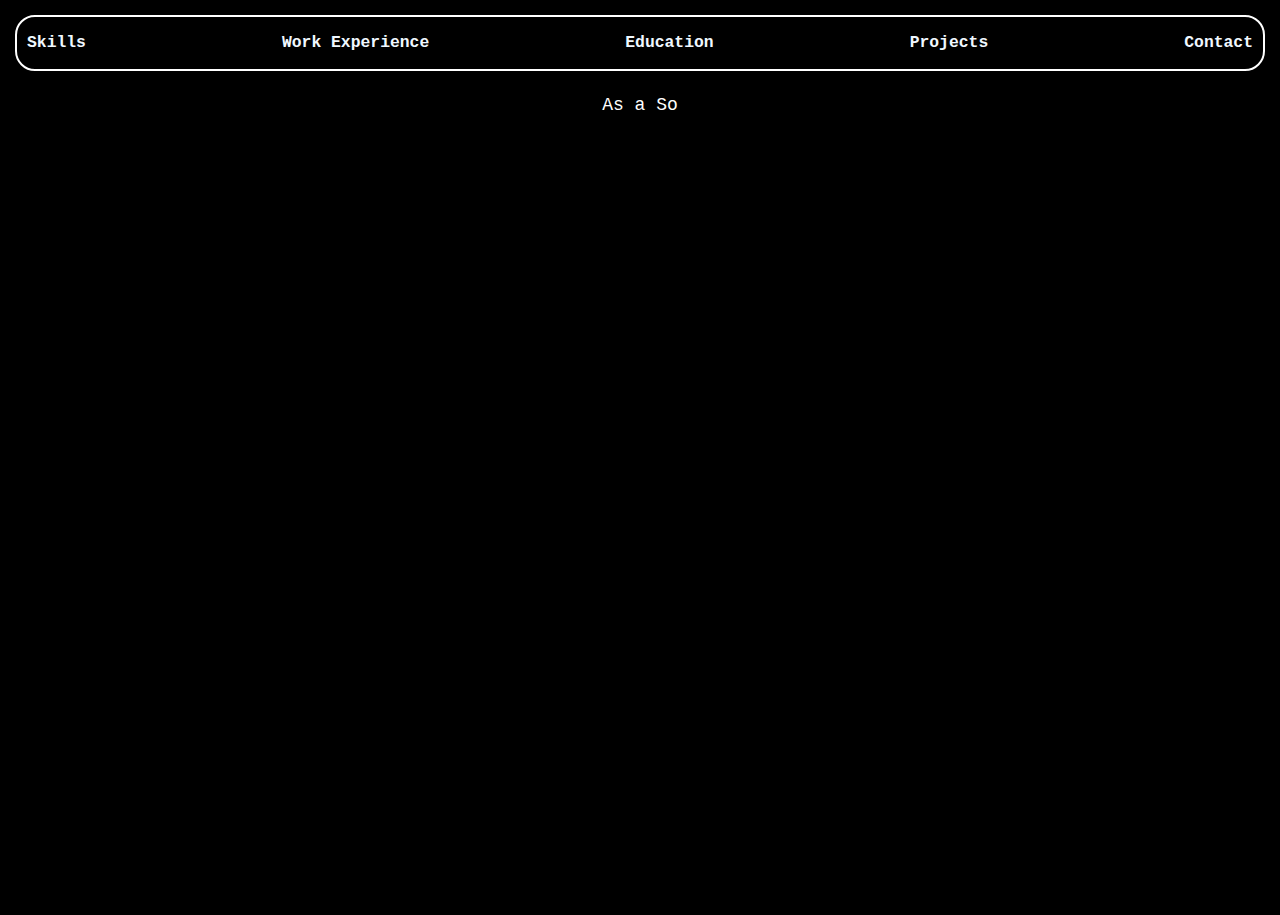
==== index.html @ ede9e278 "This is Enock" ====
<!DOCTYPE html>
<html lang="en">
<head>
    <meta charset="UTF-8">
    <meta name="viewport" content="width=device-width, initial-scale=1.0">
    <meta http-equiv="Permissions-Policy" content="interest-cohort=()">
    <title>Resume</title>
    <link rel="stylesheet" href="/css/styles.css">
</head>
<body>
    <header>
        <!-- Here we will add the navigation bar to help the user interact with our web easily -->
        <div class="nav-bar">
            <h3><a href="/sub-html/skills.html">Skills</a></h3>
            <h3><a href="/sub-html/work-epx.html">Work Experience</a></h3>
            <h3><a href="/sub-html/edu.html">Education</a></h3>
            <h3><a href="/sub-html/project.html">Projects</a></h3>
            <h3><a href="/sub-html/contact.html">Contact</a></h3>
        </div>
    </header>
    <main class="main-div">
        <!-- Here I will add the rest of the content of my website -->
        <section id="personal-ethos">
            <p id="typing-text"></p>
        </section>
    </main>
    <script src="script.js"></script>
</body>
</html>
---- css/styles.css ----
a {
    text-decoration: none;
    color: aliceblue;
}
body {
    font-size: 16px;
    font-family: 'Courier New', Courier, monospace;
    color: #fff;
    background-color: black;
    padding: 0;
    margin: 0;
    height: 100vh;
}
.nav-bar {
    display: flex;
    justify-content: space-between;
    margin-left: 10px;
    margin-right: 10px;
}
header {
    border: 2px solid;
    font-size: 14px;
    border-radius: 20px;
    width: auto;
    justify-content: center;
    margin: 15px;
}
.main-div {
    margin-top: 15px;
    justify-content: center;
    justify-items: center;
}

#personal-ethos {
    justify-content: center;
    margin: 20px;
    height: 200px;
    font-size: 18px;
}
#personal-ethos p{
    justify-content: center;
    font-size:large;
    margin: 10px;
    display: flex;
    text-align: justify;
    margin-top: 50px;
    text-align: left;
    white-space: pre-line;
    margin-top: 25%;
}
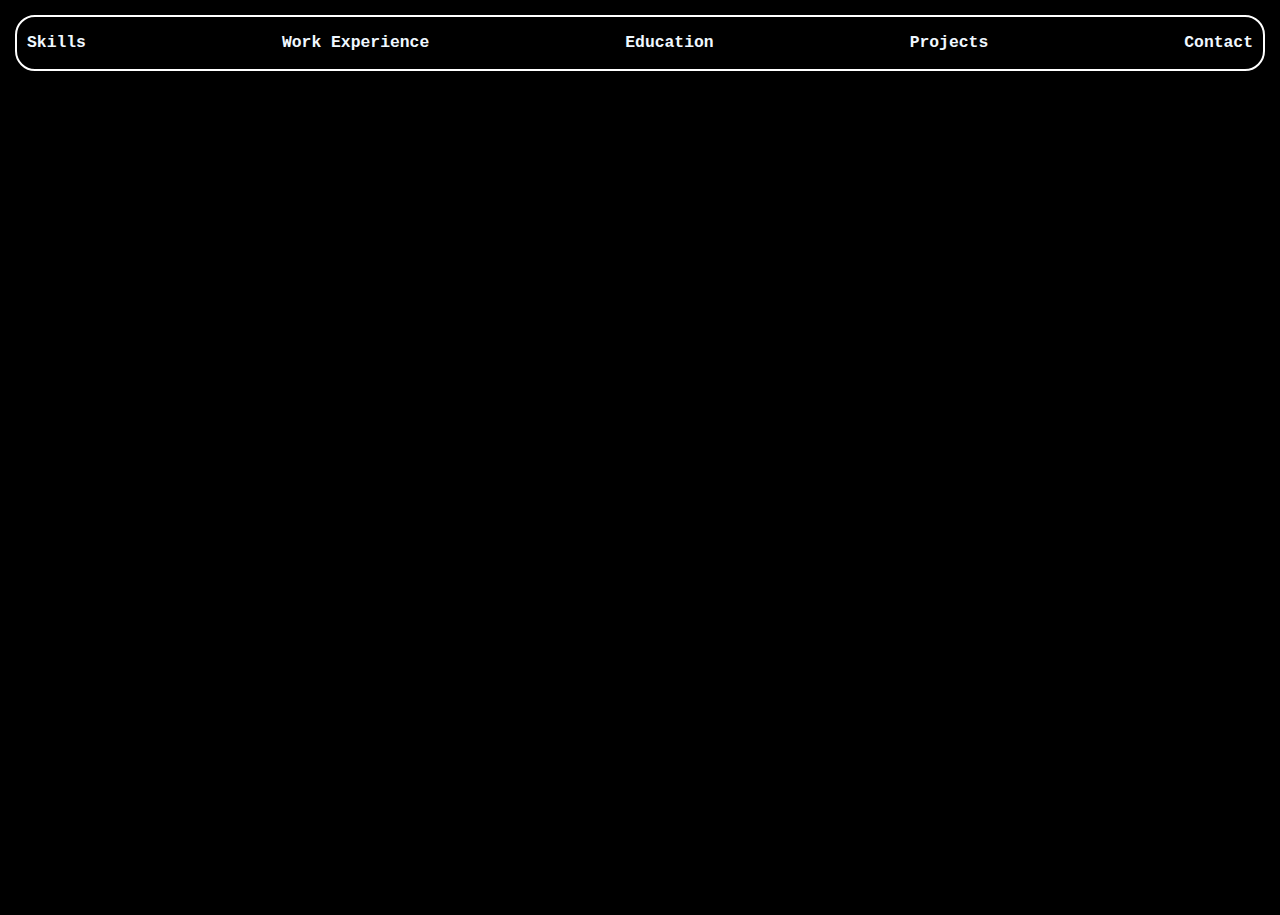
==== commit 3f403bd0: "Update index.html" ====
--- a/index.html
+++ b/index.html
@@ -20,9 +20,9 @@
     </header>
     <main class="main-div">
         <!-- Here I will add the rest of the content of my website -->
-        <section id="personal-ethos">
+<!--         <section id="personal-ethos">
             <p id="typing-text"></p>
-        </section>
+        </section> -->
     </main>
     <script src="script.js"></script>
 </body>
--- a/css/styles.css
+++ b/css/styles.css
@@ -1,7 +1,9 @@
+/* Default styles for all screens */
 a {
     text-decoration: none;
     color: aliceblue;
 }
+
 body {
     font-size: 16px;
     font-family: 'Courier New', Courier, monospace;
@@ -11,12 +13,14 @@
     margin: 0;
     height: 100vh;
 }
+
 .nav-bar {
     display: flex;
     justify-content: space-between;
     margin-left: 10px;
     margin-right: 10px;
 }
+
 header {
     border: 2px solid;
     font-size: 14px;
@@ -25,6 +29,7 @@
     justify-content: center;
     margin: 15px;
 }
+
 .main-div {
     margin-top: 15px;
     justify-content: center;
@@ -37,9 +42,10 @@
     height: 200px;
     font-size: 18px;
 }
-#personal-ethos p{
+
+#personal-ethos p {
     justify-content: center;
-    font-size:large;
+    font-size: large;
     margin: 10px;
     display: flex;
     text-align: justify;
@@ -47,4 +53,19 @@
     text-align: left;
     white-space: pre-line;
     margin-top: 25%;
-}+}
+
+/* Media queries for responsive design */
+@media only screen and (max-width: 768px) {
+    body {
+        font-size: 14px;
+    }
+
+    #personal-ethos {
+        height: auto;
+    }
+
+    #personal-ethos p {
+        margin-top: 10%;
+    }
+}
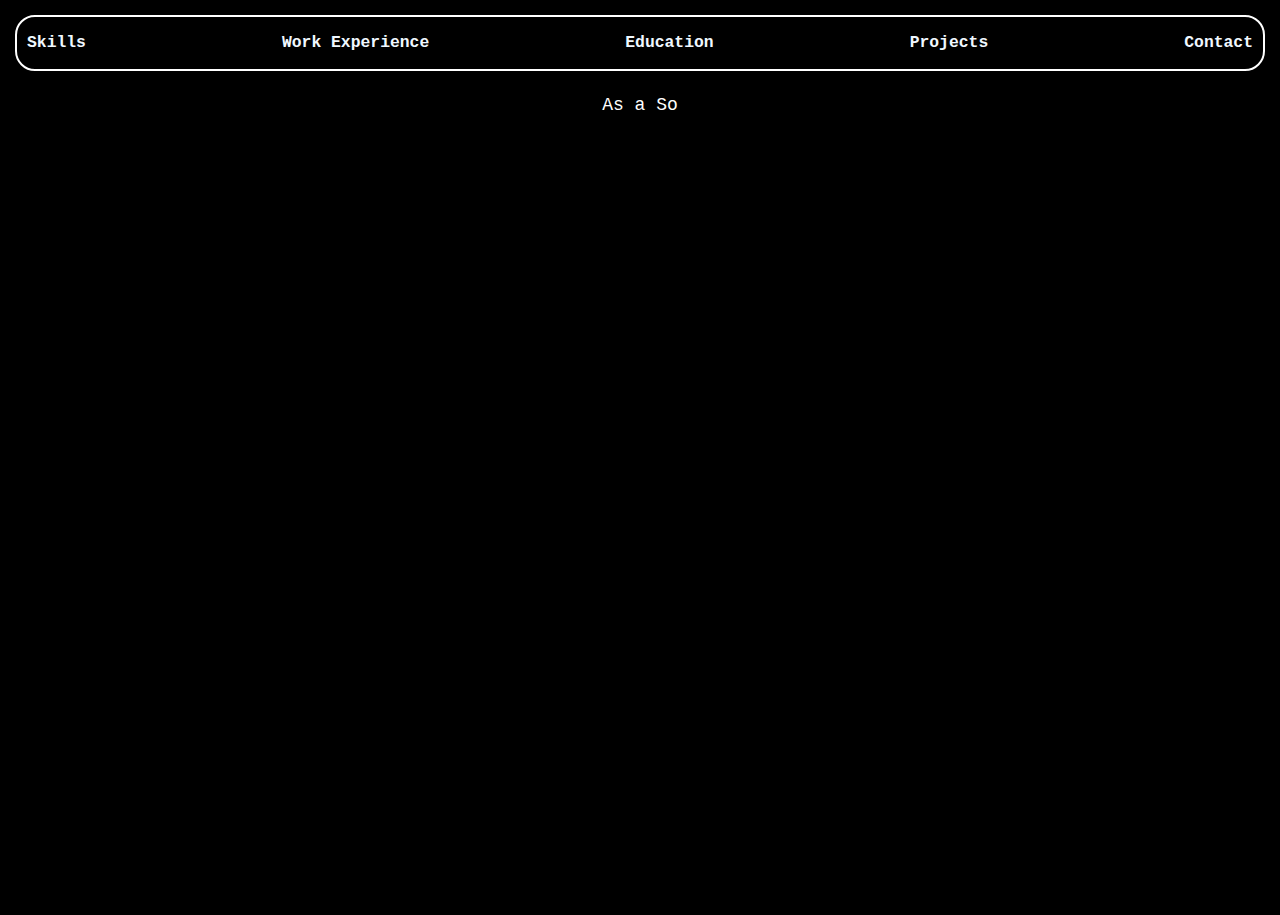
==== commit d5641a40: "Update index.html" ====
--- a/index.html
+++ b/index.html
@@ -20,9 +20,9 @@
     </header>
     <main class="main-div">
         <!-- Here I will add the rest of the content of my website -->
-<!--         <section id="personal-ethos">
+         <section id="personal-ethos">
             <p id="typing-text"></p>
-        </section> -->
+        </section>
     </main>
     <script src="script.js"></script>
 </body>
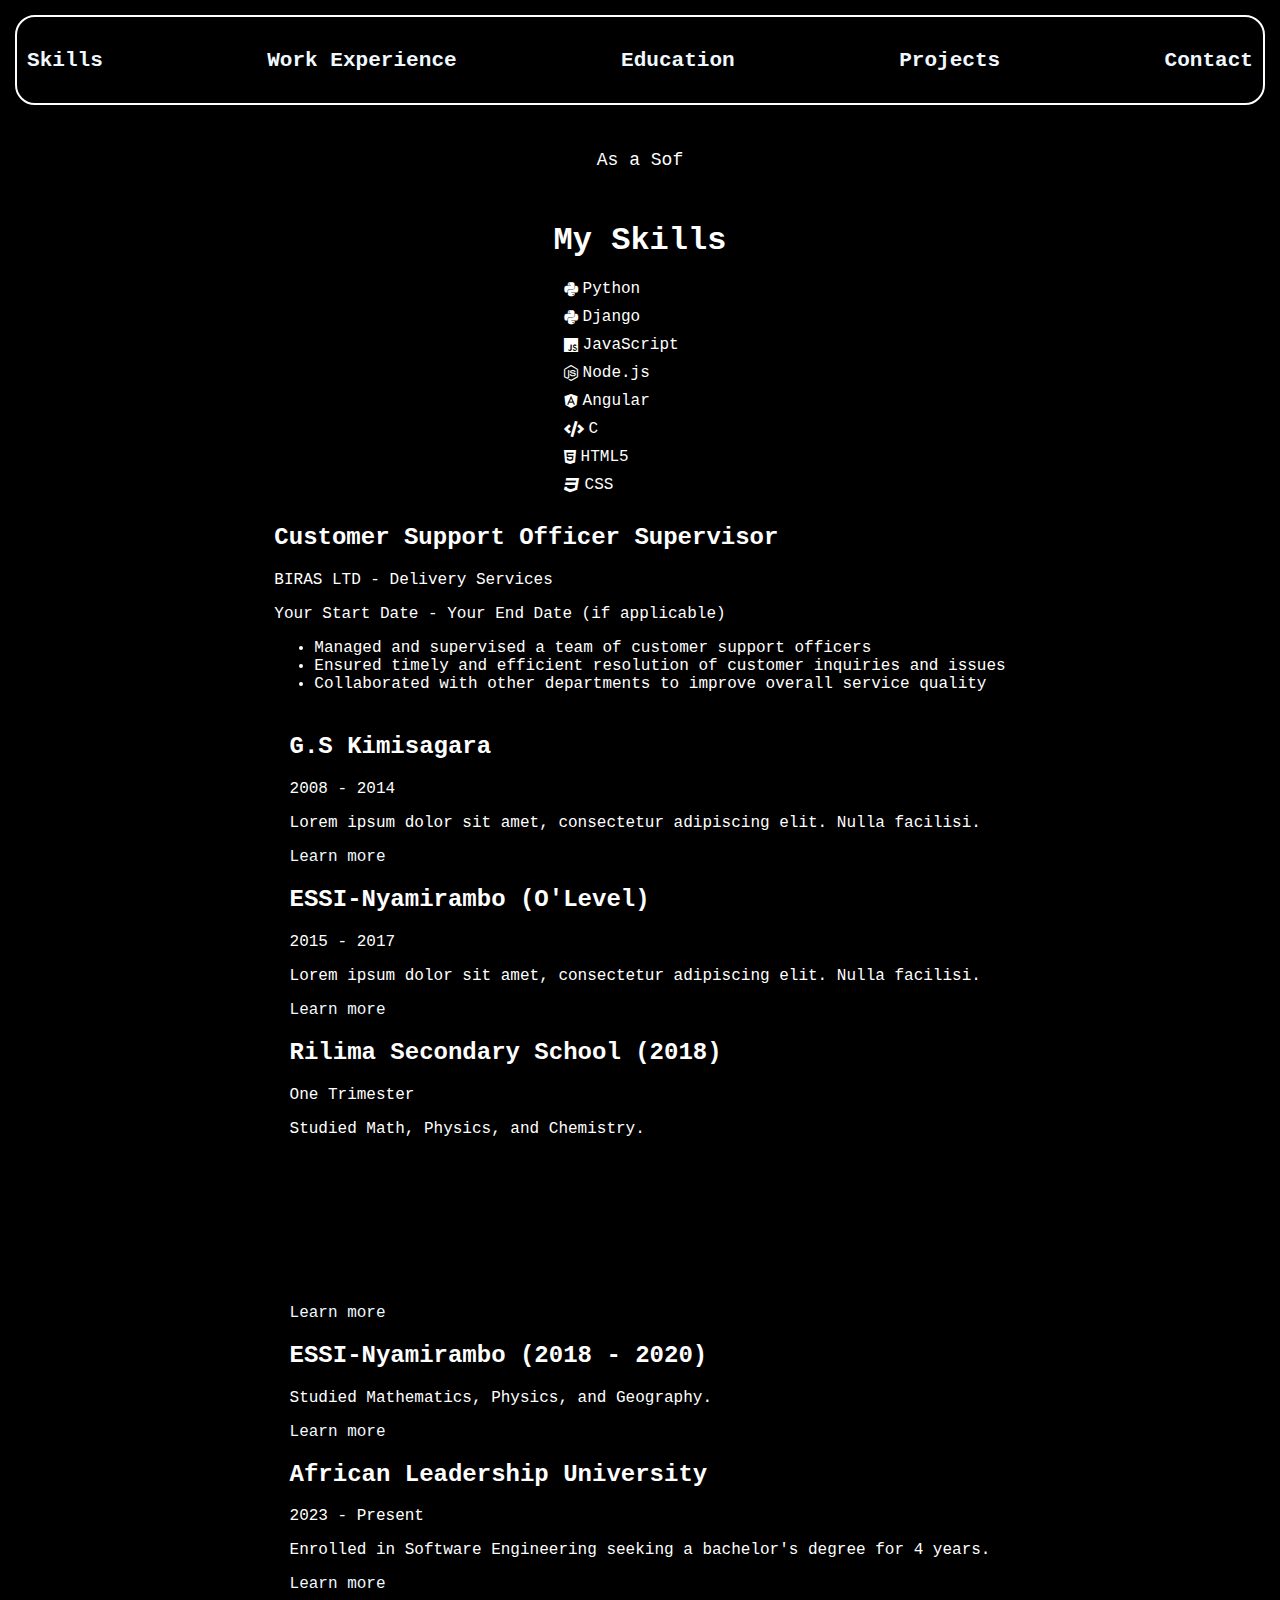
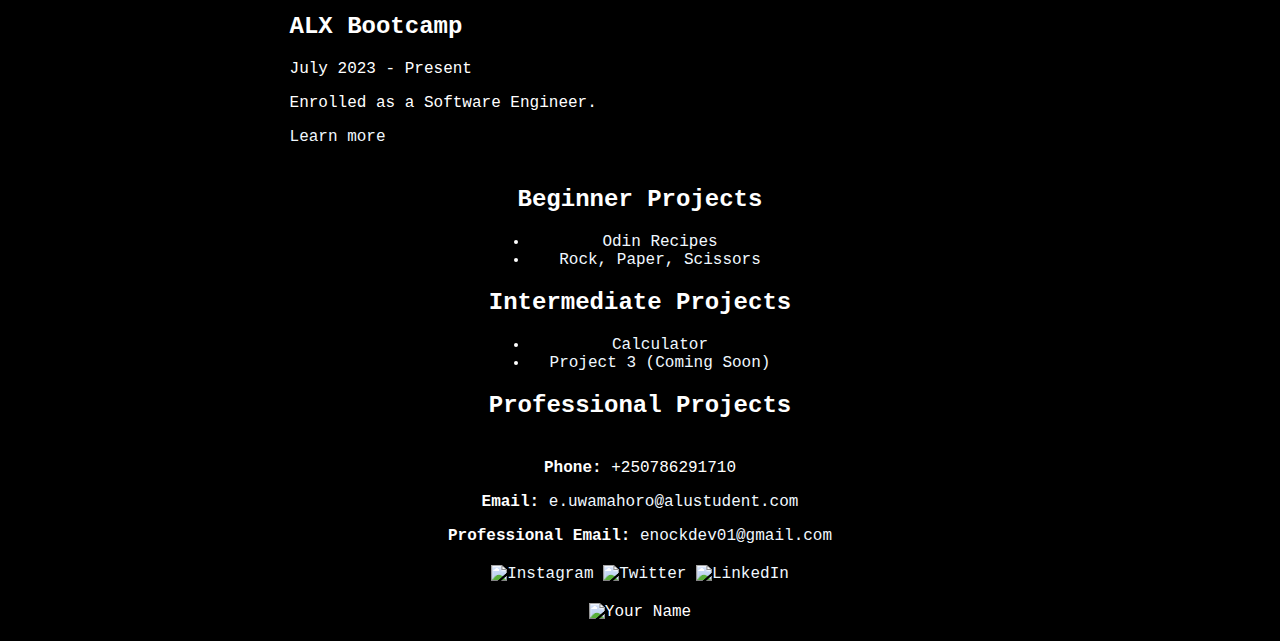
==== commit 515edb67: "This is Enock" ====
--- a/index.html
+++ b/index.html
@@ -3,25 +3,171 @@
 <head>
     <meta charset="UTF-8">
     <meta name="viewport" content="width=device-width, initial-scale=1.0">
-    <meta http-equiv="Permissions-Policy" content="interest-cohort=()">
+    <link rel="stylesheet" href="https://cdnjs.cloudflare.com/ajax/libs/font-awesome/5.15.1/css/all.min.css">
     <title>Resume</title>
-    <link rel="stylesheet" href="/css/styles.css">
+    <link rel="stylesheet" href="styles.css">
 </head>
 <body>
     <header>
-        <!-- Here we will add the navigation bar to help the user interact with our web easily -->
         <div class="nav-bar">
-            <h3><a href="/sub-html/skills.html">Skills</a></h3>
-            <h3><a href="/sub-html/work-epx.html">Work Experience</a></h3>
-            <h3><a href="/sub-html/edu.html">Education</a></h3>
-            <h3><a href="/sub-html/project.html">Projects</a></h3>
-            <h3><a href="/sub-html/contact.html">Contact</a></h3>
+            <h3><a href="#skills">Skills</a></h3>
+            <h3><a href="#work-exp">Work Experience</a></h3>
+            <h3><a href="#edu">Education</a></h3>
+            <h3><a href="#project">Projects</a></h3>
+            <h3><a href="#contact">Contact</a></h3>
         </div>
     </header>
     <main class="main-div">
-        <!-- Here I will add the rest of the content of my website -->
-         <section id="personal-ethos">
+        <section id="personal-ethos">
             <p id="typing-text"></p>
+        </section>
+
+        <!-- Add more sections below with corresponding IDs -->
+        <section id="skills">
+            <!-- Skills content goes here -->
+            <h1>My Skills</h1>
+
+    <div class="skill">
+        <i class="fab fa-python"></i> Python
+    </div>
+
+    <div class="skill">
+        <i class="fab fa-python"></i> Django
+    </div>
+
+    <div class="skill">
+        <i class="fab fa-js"></i> JavaScript
+    </div>
+
+    <div class="skill">
+        <i class="fab fa-node-js"></i> Node.js
+    </div>
+
+    <div class="skill">
+        <i class="fab fa-angular"></i> Angular
+    </div>
+
+    <div class="skill">
+        <i class="fas fa-code"></i> C
+    </div>
+
+    <div class="skill">
+        <i class="fab fa-html5"></i> HTML5
+    </div>
+
+    <div class="skill">
+        <i class="fab fa-css3"></i> CSS
+    </div>
+</div>
+
+
+        </section>
+
+        <section id="work-exp">
+            <!-- Work Experience content goes here -->
+            <article class="experience">
+                <h2>Customer Support Officer Supervisor</h2>
+                <p class="company">BIRAS LTD - Delivery Services</p>
+                <p class="date">Your Start Date - Your End Date (if applicable)</p>
+                <ul>
+                    <li>Managed and supervised a team of customer support officers</li>
+                    <li>Ensured timely and efficient resolution of customer inquiries and issues</li>
+                    <li>Collaborated with other departments to improve overall service quality</li>
+                    <!-- Add more bullet points highlighting your achievements and responsibilities -->
+                </ul>
+            </article>
+        </section>
+
+        <section id="edu">
+            <!-- Education content goes here -->
+            <article class="education">
+                <h2>G.S Kimisagara</h2>
+                <p class="date">2008 - 2014</p>
+                <p class="description">Lorem ipsum dolor sit amet, consectetur adipiscing elit. Nulla facilisi.</p>
+                <a href="#" class="school-link" target="_blank">Learn more</a>
+            </article>
+        
+            <article class="education">
+                <h2>ESSI-Nyamirambo (O'Level)</h2>
+                <p class="date">2015 - 2017</p>
+                <p class="description">Lorem ipsum dolor sit amet, consectetur adipiscing elit. Nulla facilisi.</p>
+                <a href="#" class="school-link" target="_blank">Learn more</a>
+            </article>
+        
+            <article class="education">
+                <h2>Rilima Secondary School (2018)</h2>
+                <p class="date">One Trimester</p>
+                <p class="description">Studied Math, Physics, and Chemistry.</p>
+                <!-- Add image and link for the school -->
+                <div class="school-image" style="background-image: url('school_images/rilima_school.jpg');"></div>
+                <a href="#" class="school-link" target="_blank">Learn more</a>
+            </article>
+        
+            <article class="education">
+                <h2>ESSI-Nyamirambo (2018 - 2020)</h2>
+                <p class="description">Studied Mathematics, Physics, and Geography.</p>
+                <a href="#" class="school-link" target="_blank">Learn more</a>
+            </article>
+        
+            <article class="education">
+                <h2>African Leadership University</h2>
+                <p class="date">2023 - Present</p>
+                <p class="description">Enrolled in Software Engineering seeking a bachelor's degree for 4 years.</p>
+                <a href="#" class="school-link" target="_blank">Learn more</a>
+            </article>
+        
+            <article class="education">
+                <h2>ALX Bootcamp</h2>
+                <p class="date">July 2023 - Present</p>
+                <p class="description">Enrolled as a Software Engineer.</p>
+                <a href="#" class="school-link" target="_blank">Learn more</a>
+            </article>
+        
+        </section>
+
+        <section id="project">
+            <!-- Projects content goes here -->
+            <section id="beginner-projects">
+                <h2>Beginner Projects</h2>
+                <ul>
+                    <li><a href="https://uwamahoro-enock.github.io/odin-recipes/" target="_blank">Odin Recipes</a></li>
+                    <li><a href="https://uwamahoro-enock.github.io/Rock-paper-scissors/" target="_blank">Rock, Paper, Scissors</a></li>
+                </ul>
+            </section>
+            
+            <section id="intermediate-projects">
+                <h2>Intermediate Projects</h2>
+                <ul>
+                    <li><a href="https://euwamahoro.github.io/Calculator/" target="_blank">Calculator</a></li>
+                    <!-- Placeholder for the third intermediate project -->
+                    <li><a href="#" target="_blank">Project 3 (Coming Soon)</a></li>
+                </ul>
+            </section>
+            
+            <section id="professional-projects">
+                <h2>Professional Projects</h2>
+                <!-- Placeholder for professional projects -->
+            </section>
+            
+        </section>
+
+        <section id="contact">
+            <!-- Contact content goes here -->
+            <div class="contact-info">
+                <p><strong>Phone:</strong> +250786291710</p>
+                <p><strong>Email:</strong> <a href="mailto:e.uwamahoro@alustudent.com">e.uwamahoro@alustudent.com</a></p>
+                <p><strong>Professional Email:</strong> <a href="mailto:enockdev01@gmail.com">enockdev01@gmail.com</a></p>
+            </div>
+        
+            <div class="social-icons">
+                <a href="https://www.instagram.com/your_username" target="_blank"><img src="icons/instagram.png" alt="Instagram"></a>
+                <a href="https://twitter.com/your_username" target="_blank"><img src="icons/twitter.png" alt="Twitter"></a>
+                <a href="https://www.linkedin.com/in/your_username" target="_blank"><img src="icons/linkedin.png" alt="LinkedIn"></a>
+            </div>
+        
+            <div class="profile-image">
+                <img src="imgs/your_image.jpg" alt="Your Name">
+            </div>
         </section>
     </main>
     <script src="script.js"></script>
--- a/styles.css
+++ b/styles.css
@@ -0,0 +1,133 @@
+/* Default styles for all screens */
+a {
+    text-decoration: none;
+    color: aliceblue;
+}
+
+body {
+    font-size: 16px;
+    font-family: 'Courier New', Courier, monospace;
+    color: #fff;
+    background-color: black;
+    padding: 0;
+    margin: 0;
+    height: 100vh;
+}
+
+.nav-bar {
+    display: flex;
+    justify-content: space-between;
+    margin: 10px;
+}
+
+header {
+    border: 2px solid;
+    font-size: 18px;
+    border-radius: 20px;
+    width: auto;
+    justify-content: center;
+    margin: 15px;
+    text-align: center; /* Center text in the header */
+}
+
+.main-div {
+    margin-top: 15px;
+    display: flex;
+    flex-direction: column; /* Stack main sections vertically */
+    align-items: center; /* Center align content in main-div */
+}
+
+#personal-ethos {
+    text-align: center; /* Center text in personal-ethos */
+    margin: 20px;
+    font-size: 18px;
+}
+
+#personal-ethos p {
+    font-size: large;
+    margin: 10px;
+    text-align: justify;
+    white-space: pre-line;
+}
+
+/* Skills Section */
+#skills {
+    text-align: center; /* Center text in the skills section */
+}
+
+.skill {
+    display: flex;
+    align-items: center;
+    margin: 10px;
+}
+
+.skill i {
+    margin-right: 5px;
+}
+
+/* Work Experience Section */
+#work-exp {
+    text-align: center; /* Center text in the work experience section */
+}
+
+.experience {
+    text-align: left; /* Align experience details to the left */
+    margin: 20px;
+}
+
+/* Education Section */
+#edu {
+    text-align: center; /* Center text in the education section */
+}
+
+.education {
+    text-align: left; /* Align education details to the left */
+    margin: 20px;
+}
+
+.school-image {
+    background-size: cover;
+    height: 150px; /* Adjust the height of the school image */
+    margin-top: 10px;
+}
+
+/* Project Section */
+#project {
+    text-align: center; /* Center text in the project section */
+}
+
+/* Contact Section */
+#contact {
+    text-align: center; /* Center text in the contact section */
+}
+
+.contact-info {
+    margin: 20px;
+}
+
+.social-icons {
+    margin: 10px;
+}
+
+.profile-image {
+    margin: 20px;
+}
+
+/* Media queries for responsive design */
+@media only screen and (max-width: 768px) {
+    body {
+        font-size: 14px;
+    }
+
+    #personal-ethos p {
+        margin-top: 10%;
+    }
+
+    .skill {
+        flex-direction: column; /* Stack skills vertically on smaller screens */
+    }
+
+    .school-image {
+        height: 100px; /* Adjust the height of the school image for smaller screens */
+    }
+}
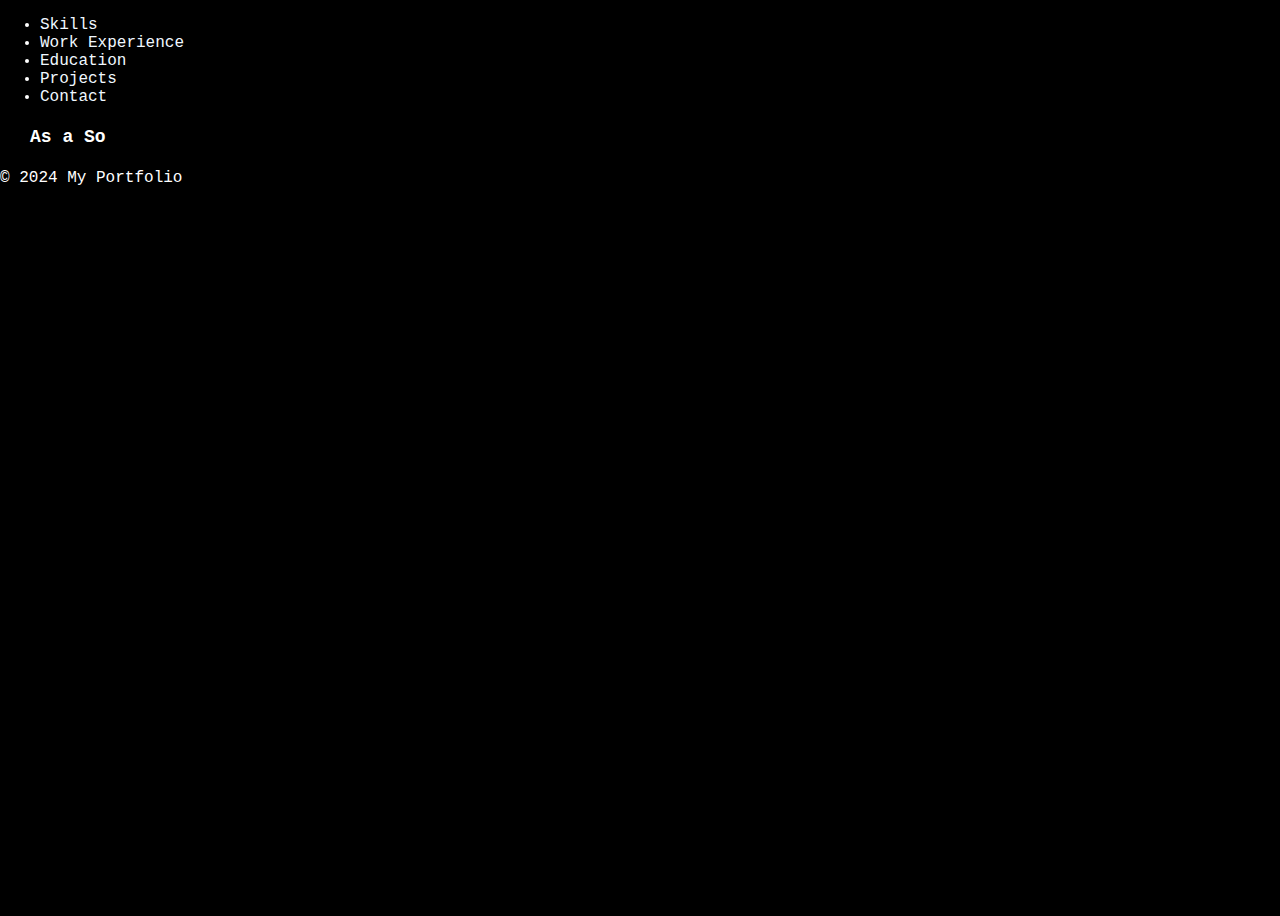
==== commit 08ce2b17: "This is Enock" ====
--- a/index.html
+++ b/index.html
@@ -3,173 +3,31 @@
 <head>
     <meta charset="UTF-8">
     <meta name="viewport" content="width=device-width, initial-scale=1.0">
-    <link rel="stylesheet" href="https://cdnjs.cloudflare.com/ajax/libs/font-awesome/5.15.1/css/all.min.css">
-    <title>Resume</title>
+    <title>My Portfolio</title>
     <link rel="stylesheet" href="styles.css">
 </head>
 <body>
-    <header>
-        <div class="nav-bar">
-            <h3><a href="#skills">Skills</a></h3>
-            <h3><a href="#work-exp">Work Experience</a></h3>
-            <h3><a href="#edu">Education</a></h3>
-            <h3><a href="#project">Projects</a></h3>
-            <h3><a href="#contact">Contact</a></h3>
-        </div>
-    </header>
-    <main class="main-div">
+    <nav>
+        <ul>
+            <li><a href="/sub-html/skills.html">Skills</a></li>
+            <li><a href="/sub-html/work_experience.html">Work Experience</a></li>
+            <li><a href="/sub-html/education.html">Education</a></li>
+            <li><a href="/sub-html/projects.html">Projects</a></li>
+            <li><a href="/sub-html/contact.html">Contact</a></li>
+        </ul>
+    </nav>
+
+    <h1>
         <section id="personal-ethos">
             <p id="typing-text"></p>
         </section>
+ 
+    </h1>
 
-        <!-- Add more sections below with corresponding IDs -->
-        <section id="skills">
-            <!-- Skills content goes here -->
-            <h1>My Skills</h1>
+    <footer>
+        <p>&copy; 2024 My Portfolio</p>
+    </footer>
 
-    <div class="skill">
-        <i class="fab fa-python"></i> Python
-    </div>
-
-    <div class="skill">
-        <i class="fab fa-python"></i> Django
-    </div>
-
-    <div class="skill">
-        <i class="fab fa-js"></i> JavaScript
-    </div>
-
-    <div class="skill">
-        <i class="fab fa-node-js"></i> Node.js
-    </div>
-
-    <div class="skill">
-        <i class="fab fa-angular"></i> Angular
-    </div>
-
-    <div class="skill">
-        <i class="fas fa-code"></i> C
-    </div>
-
-    <div class="skill">
-        <i class="fab fa-html5"></i> HTML5
-    </div>
-
-    <div class="skill">
-        <i class="fab fa-css3"></i> CSS
-    </div>
-</div>
-
-
-        </section>
-
-        <section id="work-exp">
-            <!-- Work Experience content goes here -->
-            <article class="experience">
-                <h2>Customer Support Officer Supervisor</h2>
-                <p class="company">BIRAS LTD - Delivery Services</p>
-                <p class="date">Your Start Date - Your End Date (if applicable)</p>
-                <ul>
-                    <li>Managed and supervised a team of customer support officers</li>
-                    <li>Ensured timely and efficient resolution of customer inquiries and issues</li>
-                    <li>Collaborated with other departments to improve overall service quality</li>
-                    <!-- Add more bullet points highlighting your achievements and responsibilities -->
-                </ul>
-            </article>
-        </section>
-
-        <section id="edu">
-            <!-- Education content goes here -->
-            <article class="education">
-                <h2>G.S Kimisagara</h2>
-                <p class="date">2008 - 2014</p>
-                <p class="description">Lorem ipsum dolor sit amet, consectetur adipiscing elit. Nulla facilisi.</p>
-                <a href="#" class="school-link" target="_blank">Learn more</a>
-            </article>
-        
-            <article class="education">
-                <h2>ESSI-Nyamirambo (O'Level)</h2>
-                <p class="date">2015 - 2017</p>
-                <p class="description">Lorem ipsum dolor sit amet, consectetur adipiscing elit. Nulla facilisi.</p>
-                <a href="#" class="school-link" target="_blank">Learn more</a>
-            </article>
-        
-            <article class="education">
-                <h2>Rilima Secondary School (2018)</h2>
-                <p class="date">One Trimester</p>
-                <p class="description">Studied Math, Physics, and Chemistry.</p>
-                <!-- Add image and link for the school -->
-                <div class="school-image" style="background-image: url('school_images/rilima_school.jpg');"></div>
-                <a href="#" class="school-link" target="_blank">Learn more</a>
-            </article>
-        
-            <article class="education">
-                <h2>ESSI-Nyamirambo (2018 - 2020)</h2>
-                <p class="description">Studied Mathematics, Physics, and Geography.</p>
-                <a href="#" class="school-link" target="_blank">Learn more</a>
-            </article>
-        
-            <article class="education">
-                <h2>African Leadership University</h2>
-                <p class="date">2023 - Present</p>
-                <p class="description">Enrolled in Software Engineering seeking a bachelor's degree for 4 years.</p>
-                <a href="#" class="school-link" target="_blank">Learn more</a>
-            </article>
-        
-            <article class="education">
-                <h2>ALX Bootcamp</h2>
-                <p class="date">July 2023 - Present</p>
-                <p class="description">Enrolled as a Software Engineer.</p>
-                <a href="#" class="school-link" target="_blank">Learn more</a>
-            </article>
-        
-        </section>
-
-        <section id="project">
-            <!-- Projects content goes here -->
-            <section id="beginner-projects">
-                <h2>Beginner Projects</h2>
-                <ul>
-                    <li><a href="https://uwamahoro-enock.github.io/odin-recipes/" target="_blank">Odin Recipes</a></li>
-                    <li><a href="https://uwamahoro-enock.github.io/Rock-paper-scissors/" target="_blank">Rock, Paper, Scissors</a></li>
-                </ul>
-            </section>
-            
-            <section id="intermediate-projects">
-                <h2>Intermediate Projects</h2>
-                <ul>
-                    <li><a href="https://euwamahoro.github.io/Calculator/" target="_blank">Calculator</a></li>
-                    <!-- Placeholder for the third intermediate project -->
-                    <li><a href="#" target="_blank">Project 3 (Coming Soon)</a></li>
-                </ul>
-            </section>
-            
-            <section id="professional-projects">
-                <h2>Professional Projects</h2>
-                <!-- Placeholder for professional projects -->
-            </section>
-            
-        </section>
-
-        <section id="contact">
-            <!-- Contact content goes here -->
-            <div class="contact-info">
-                <p><strong>Phone:</strong> +250786291710</p>
-                <p><strong>Email:</strong> <a href="mailto:e.uwamahoro@alustudent.com">e.uwamahoro@alustudent.com</a></p>
-                <p><strong>Professional Email:</strong> <a href="mailto:enockdev01@gmail.com">enockdev01@gmail.com</a></p>
-            </div>
-        
-            <div class="social-icons">
-                <a href="https://www.instagram.com/your_username" target="_blank"><img src="icons/instagram.png" alt="Instagram"></a>
-                <a href="https://twitter.com/your_username" target="_blank"><img src="icons/twitter.png" alt="Twitter"></a>
-                <a href="https://www.linkedin.com/in/your_username" target="_blank"><img src="icons/linkedin.png" alt="LinkedIn"></a>
-            </div>
-        
-            <div class="profile-image">
-                <img src="imgs/your_image.jpg" alt="Your Name">
-            </div>
-        </section>
-    </main>
     <script src="script.js"></script>
 </body>
-</html>
+</html>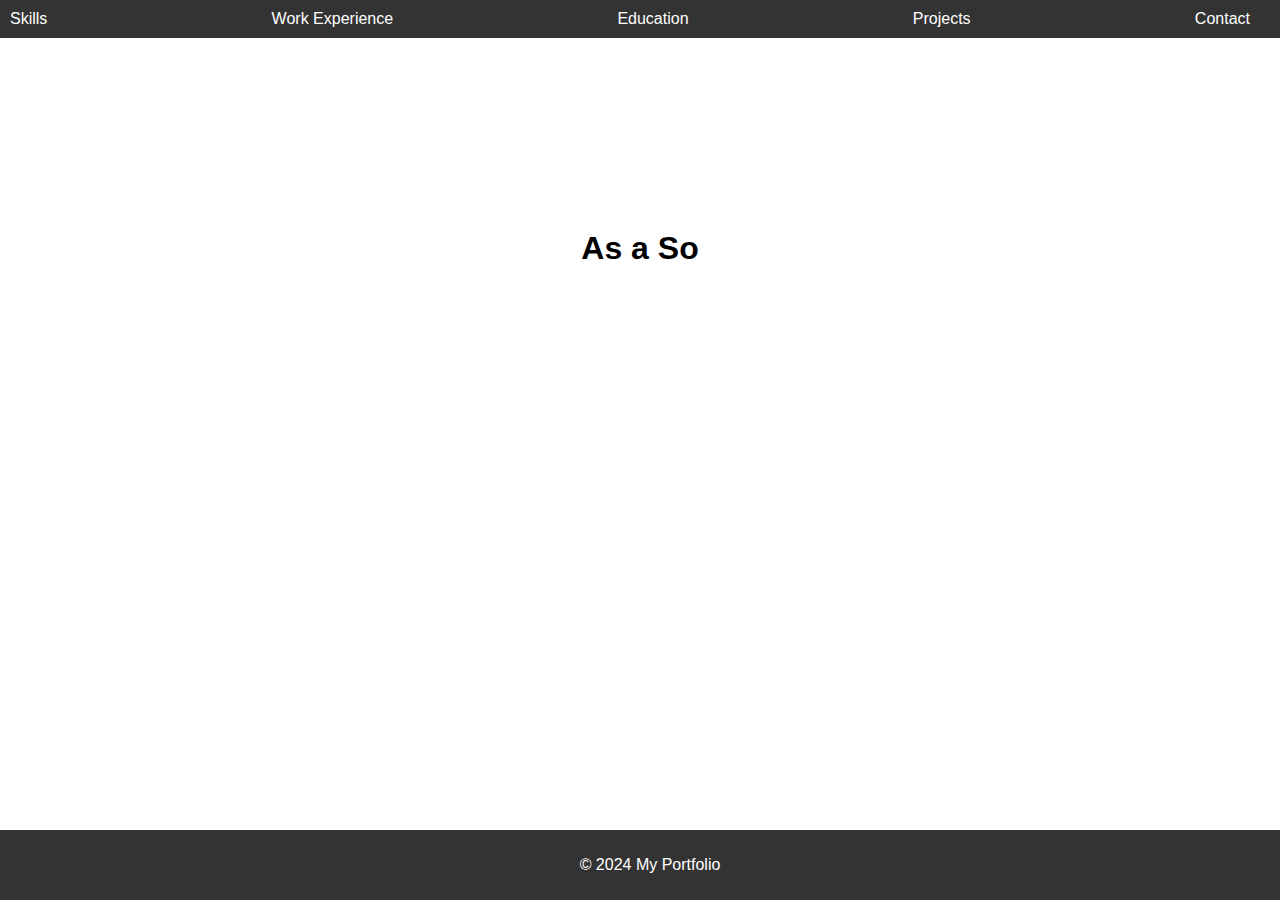
==== commit 6972dbf9: "This is Enock" ====
--- a/index.html
+++ b/index.html
@@ -3,7 +3,7 @@
 <head>
     <meta charset="UTF-8">
     <meta name="viewport" content="width=device-width, initial-scale=1.0">
-    <title>My Portfolio</title>
+    <title>My Resume</title>
     <link rel="stylesheet" href="styles.css">
 </head>
 <body>
--- a/styles.css
+++ b/styles.css
@@ -1,133 +1,82 @@
-/* Default styles for all screens */
-a {
-    text-decoration: none;
-    color: aliceblue;
+/* Default styles */
+body {
+    font-family: Arial, sans-serif;
+    margin: 0;
+    padding: 0;
+    height: max-content;
 }
 
-body {
-    font-size: 16px;
-    font-family: 'Courier New', Courier, monospace;
+nav {
+    background-color: #333;
     color: #fff;
-    background-color: black;
-    padding: 0;
-    margin: 0;
-    height: 100vh;
+    padding: 10px;
 }
 
-.nav-bar {
+nav ul {
+    list-style-type: none;
+    margin: 0;
+    padding: 0;
     display: flex;
     justify-content: space-between;
-    margin: 10px;
 }
 
-header {
-    border: 2px solid;
-    font-size: 18px;
-    border-radius: 20px;
-    width: auto;
-    justify-content: center;
-    margin: 15px;
-    text-align: center; /* Center text in the header */
+nav ul li {
+    display: inline;
+    margin-right: 20px;
 }
 
-.main-div {
-    margin-top: 15px;
-    display: flex;
-    flex-direction: column; /* Stack main sections vertically */
-    align-items: center; /* Center align content in main-div */
+nav ul li a {
+    color: #fff;
+    text-decoration: none;
 }
 
-#personal-ethos {
-    text-align: center; /* Center text in personal-ethos */
-    margin: 20px;
-    font-size: 18px;
+nav ul li a:hover {
+    text-decoration: underline;
 }
 
-#personal-ethos p {
-    font-size: large;
-    margin: 10px;
-    text-align: justify;
-    white-space: pre-line;
+h1 {
+    text-align: center;
+    margin-top: 15%;
 }
 
-/* Skills Section */
-#skills {
-    text-align: center; /* Center text in the skills section */
+footer {
+    background-color: #333;
+    color: #fff;
+    padding: 10px;
+    position: fixed;
+    bottom: 0;
+    width: 100%;
+    text-align: center;
 }
 
-.skill {
-    display: flex;
-    align-items: center;
-    margin: 10px;
+/* Media queries for responsiveness */
+/* For smartphones */
+@media only screen and (max-width: 600px) {
+    nav ul {
+        flex-direction: column;
+        align-items: center;
+    }
+
+    nav ul li {
+        display: block;
+        margin: 5px 0;
+    }
+
+    h1 {
+        margin-top: 10%;
+    }
 }
 
-.skill i {
-    margin-right: 5px;
+/* For tablets */
+@media only screen and (min-width: 601px) and (max-width: 1024px) {
+    nav ul li {
+        margin-right: 10px;
+    }
 }
 
-/* Work Experience Section */
-#work-exp {
-    text-align: center; /* Center text in the work experience section */
-}
-
-.experience {
-    text-align: left; /* Align experience details to the left */
-    margin: 20px;
-}
-
-/* Education Section */
-#edu {
-    text-align: center; /* Center text in the education section */
-}
-
-.education {
-    text-align: left; /* Align education details to the left */
-    margin: 20px;
-}
-
-.school-image {
-    background-size: cover;
-    height: 150px; /* Adjust the height of the school image */
-    margin-top: 10px;
-}
-
-/* Project Section */
-#project {
-    text-align: center; /* Center text in the project section */
-}
-
-/* Contact Section */
-#contact {
-    text-align: center; /* Center text in the contact section */
-}
-
-.contact-info {
-    margin: 20px;
-}
-
-.social-icons {
-    margin: 10px;
-}
-
-.profile-image {
-    margin: 20px;
-}
-
-/* Media queries for responsive design */
-@media only screen and (max-width: 768px) {
+/* For computers */
+@media only screen and (min-width: 1025px) {
     body {
-        font-size: 14px;
+        padding-bottom: 50px; /* Adjust footer position */
     }
-
-    #personal-ethos p {
-        margin-top: 10%;
-    }
-
-    .skill {
-        flex-direction: column; /* Stack skills vertically on smaller screens */
-    }
-
-    .school-image {
-        height: 100px; /* Adjust the height of the school image for smaller screens */
-    }
-}
+}